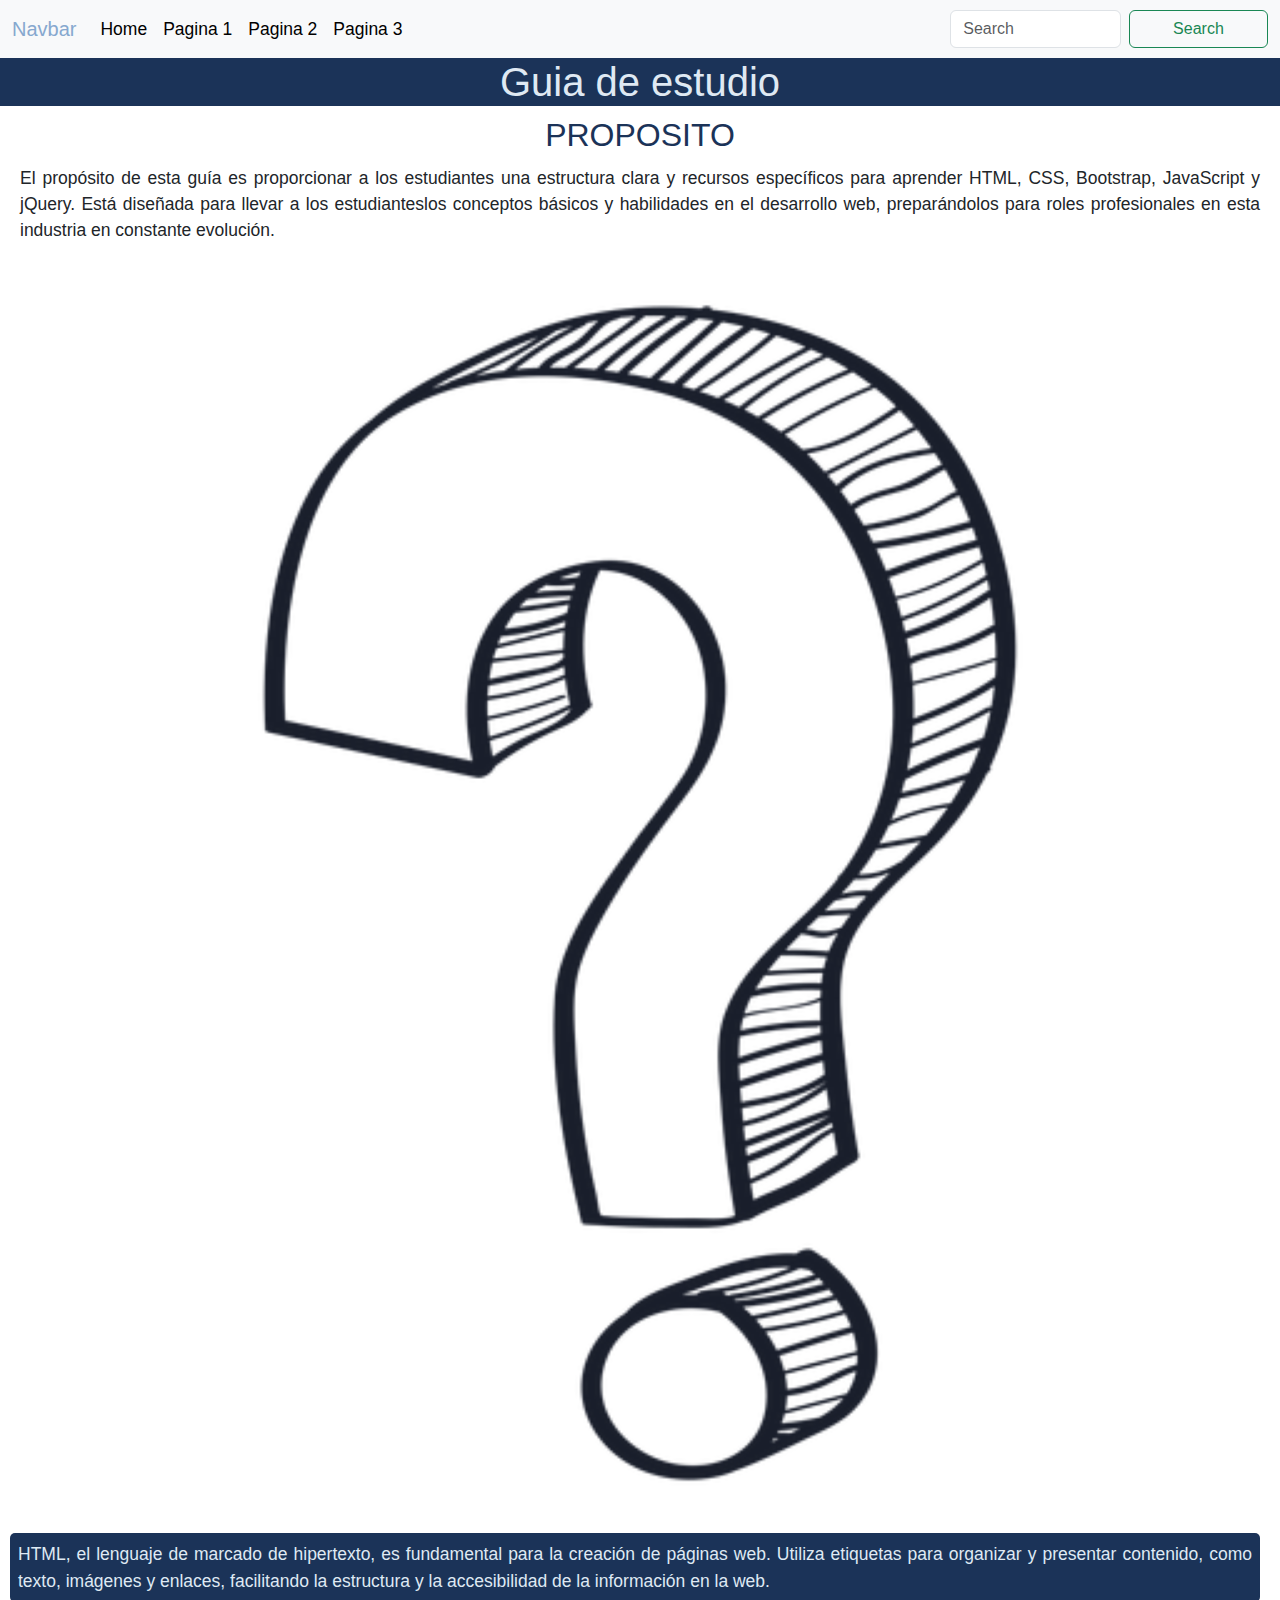
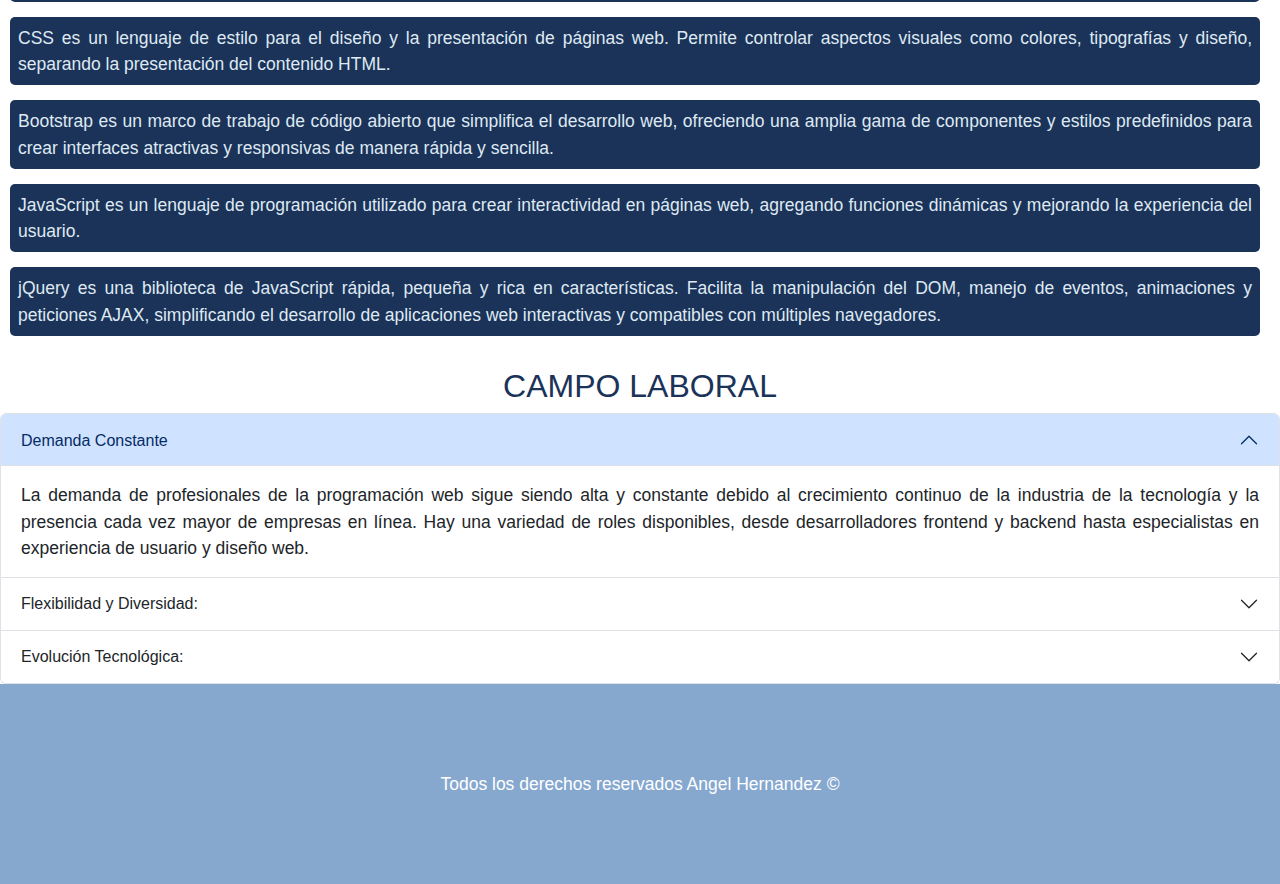
==== Pagina 1.html @ de01f2af "Agregar archivos" ====
<!DOCTYPE html>
<html lang="en">
<head>
    <meta charset="UTF-8">
    <meta name="viewport" content="width=device-width, initial-scale=1.0">
    <title>Actividad 2</title>
    <link rel="stylesheet" href="bootstrap.min.css">
    <link rel="stylesheet" href="css/style.css">
</head>
<body>
    <nav class="navbar navbar-expand-lg bg-body-tertiary">
        <div class="container-fluid">
          <a class="navbar-brand" href="#">Navbar</a>
          <button class="navbar-toggler" type="button" data-bs-toggle="collapse" data-bs-target="#navbarSupportedContent" aria-controls="navbarSupportedContent" aria-expanded="false" aria-label="Toggle navigation">
            <span class="navbar-toggler-icon"></span>
          </button>
          <div class="collapse navbar-collapse" id="navbarSupportedContent">
            <ul class="navbar-nav me-auto mb-2 mb-lg-0">
                <li class="nav-item">
                    <a class="nav-link active" aria-current="page" href="index.html">Home</a>
                  </li>
            
              <li class="nav-item">
                <a class="nav-link active" aria-current="page" href="Pagina 1.html">Pagina 1</a>
              </li>
              <li class="nav-item">
                <a class="nav-link active" aria-current="page" href="Pagina 2.html">Pagina 2</a>
              </li>
              <li class="nav-item">
                <a class="nav-link active" aria-current="page" href="Pagina 3.html">Pagina 3</a>
              </li>
              
              
            </ul>
            <form class="d-flex" role="search">
              <input class="form-control me-2" type="search" placeholder="Search" aria-label="Search">
              <button class="btn btn-outline-success" type="submit">Search</button>
            </form>
          </div>
        </div>
      </nav>
      <div class="texto">
        <div id="home" class="seccion">
        <header>
          <h1> Guia de estudio</h1>
        </header>
      <main class="contenido-principal">
        <h2 class="segundop-titulo">Proposito</h2>
        <p>El propósito de esta guía es proporcionar a los estudiantes una estructura clara y recursos específicos para aprender HTML, CSS, Bootstrap, JavaScript y jQuery. Está diseñada para llevar a los estudianteslos conceptos básicos y habilidades en el desarrollo web, preparándolos para roles profesionales en esta industria en constante evolución.</p>
      </main>
      <div id="carouselExampleIndicators" class="carousel slide">
        <div class="carousel-indicators">
          <button type="button" data-bs-target="#carouselExampleIndicators" data-bs-slide-to="0" class="active" aria-current="true" aria-label="Slide 1"></button>
          <button type="button" data-bs-target="#carouselExampleIndicators" data-bs-slide-to="1" aria-label="Slide 2"></button>
          <button type="button" data-bs-target="#carouselExampleIndicators" data-bs-slide-to="2" aria-label="Slide 3"></button>
        </div>
        <div class="carousel-inner">
          <div class="carousel-item active">
            <img src="Imagenes/img1.png" class="d-block w-100" alt="...">
          </div>
          <div class="carousel-item">
            <img src="Imagenes/492_html5.jpg" class="d-block w-100" alt="...">
          </div>
          <div class="carousel-item">
            <img src="Imagenes/JavaScript-logo.jpg" class="d-block w-100" alt="...">
          </div>
        </div>
        <button class="carousel-control-prev" type="button" data-bs-target="#carouselExampleIndicators" data-bs-slide="prev">
          <span class="carousel-control-prev-icon" aria-hidden="true"></span>
          <span class="visually-hidden">Previous</span>
        </button>
        <button class="carousel-control-next" type="button" data-bs-target="#carouselExampleIndicators" data-bs-slide="next">
          <span class="carousel-control-next-icon" aria-hidden="true"></span>
          <span class="visually-hidden">Next</span>
        </button>
      </div>
      <div class="d-flex flex-column mb-3">
          <div class="p-2">HTML, el lenguaje de marcado de hipertexto, es fundamental para la creación de páginas web. Utiliza etiquetas para organizar y presentar contenido, como texto, imágenes y enlaces, facilitando la estructura y la accesibilidad de la información en la web.</div>
          <div class="p-2">CSS es un lenguaje de estilo para el diseño y la presentación de páginas web. Permite controlar aspectos visuales como colores, tipografías y diseño, separando la presentación del contenido HTML.</div>
          <div class="p-2">Bootstrap es un marco de trabajo de código abierto que simplifica el desarrollo web, ofreciendo una amplia gama de componentes y estilos predefinidos para crear interfaces atractivas y responsivas de manera rápida y sencilla.</div>
          <div class="p-2">JavaScript es un lenguaje de programación utilizado para crear interactividad en páginas web, agregando funciones dinámicas y mejorando la experiencia del usuario.</div>
          <div class="p-2">jQuery es una biblioteca de JavaScript rápida, pequeña y rica en características. Facilita la manipulación del DOM, manejo de eventos, animaciones y peticiones AJAX, simplificando el desarrollo de aplicaciones web interactivas y compatibles con múltiples navegadores.</div>
        </div>
        <h2>Campo laboral</h2>
        <div class="accordion" id="accordionPanelsStayOpenExample">
          <div class="accordion-item">
            <h2 class="accordion-header">
              <button class="accordion-button" type="button" data-bs-toggle="collapse" data-bs-target="#panelsStayOpen-collapseOne" aria-expanded="true" aria-controls="panelsStayOpen-collapseOne">
                Demanda Constante
              </button>
            </h2>
            <div id="panelsStayOpen-collapseOne" class="accordion-collapse collapse show">
              <div class="accordion-body">
                La demanda de profesionales de la programación web sigue siendo alta y constante debido al crecimiento continuo de la industria de la tecnología y la presencia cada vez mayor de empresas en línea. Hay una variedad de roles disponibles, desde desarrolladores frontend y backend hasta especialistas en experiencia de usuario y diseño web.
              </div>
            </div>
          </div>
          <div class="accordion-item">
            <h2 class="accordion-header">
              <button class="accordion-button collapsed" type="button" data-bs-toggle="collapse" data-bs-target="#panelsStayOpen-collapseTwo" aria-expanded="false" aria-controls="panelsStayOpen-collapseTwo">
                Flexibilidad y Diversidad:
              </button>
            </h2>
            <div id="panelsStayOpen-collapseTwo" class="accordion-collapse collapse">
              <div class="accordion-body">
                El campo de la programación web ofrece una amplia gama de oportunidades para trabajar en diferentes industrias, desde startups y pequeñas empresas hasta corporaciones multinacionales. Los profesionales pueden trabajar como empleados a tiempo completo, contratistas independientes o incluso iniciar sus propios proyectos como emprendedores.                 
              </div>
            </div>
          </div>
          <div class="accordion-item">
            <h2 class="accordion-header">
              <button class="accordion-button collapsed" type="button" data-bs-toggle="collapse" data-bs-target="#panelsStayOpen-collapseThree" aria-expanded="false" aria-controls="panelsStayOpen-collapseThree">
                Evolución Tecnológica:
              </button>
            </h2>
            <div id="panelsStayOpen-collapseThree" class="accordion-collapse collapse">
              <div class="accordion-body">
                La programación web es un campo dinámico y en constante evolución, lo que significa que siempre hay nuevas tecnologías, frameworks y herramientas para aprender y dominar. Los profesionales exitosos son aquellos que están dispuestos a mantenerse actualizados con las últimas tendencias y adaptarse rápidamente a los cambios en el panorama tecnológico.                   
              </div>
            </div>
          </div>
        </div>
      </div>
      <footer class="footer">
        <p>Todos los derechos reservados Angel Hernandez &copy; </p>
      </footer>
      

    <script src="bootstrap.bundle.min.js"></script>
</body>
</html>
---- css/style.css ----
:root{
    --negro: #000000;
    --blanco: #FFFFFF;
    --primario: #1B3358;
    --secundario: #86A8CF;
    --secundario2: #854F6C;
    --beige: #DFB6B2;
    --claro: #FBE4D8;
    --gris: #757575;
    --grisclaro: #DFE9F3;
    --titulo:"Staatliches", sans-serif;
}
/*Globales*/
html{
    font-size: 100%;
    box-sizing: border-box; /*hack box model*/
    scroll-snap-type: y mandatory;
}
*, *:before, *:after {
    box-sizing: inherit;
}
body{
    
    font-size: 17.5px;/* 1rem= 10 px*/
    font-family: "Krub", sans-serif;
    font-weight: 400;
}

h1{
    color: var(--grisclaro);
    background-color: var();
    background-color: var(--primario);
    font-family: var(--titulo);
    text-align: center;
}
h2, h3, h4{
    color: var(--primario);
    text-align: center;
    text-transform: uppercase;
    font-family: var(--titulo);
}

*,
*::after,
*::before{
    margin: 0;
    padding: 0;
    font-family: inherit;
    box-sizing: inherit;
}

.intro {
    position: fixed;
    top: 0;
    left: 0;
    width: 100%;
    height: 100vh;
    display: flex;
    align-items: center;
    justify-content: center;
    flex-direction: column;
    z-index: 1;
    background-color: var(--blanco);
    transition: 1s;
}

.intro img{
    top: 15px;
    position: absolute;
}

.intro img{
    top: 15px;
    position: absolute;
}

.intro p{
    color: var(--gris);
    font-size: 16px;
    margin-top: 10px;
}

.logo{
    font-size: 50px;
    color: var(--blanco);
}

.logo-parts{
    position: relative;
    display: inline-block;
    bottom: -150px;
    opacity: 0;
}

.logo-parts.active{
    bottom: 0;
    opacity: 1;
    transition: ease-in-out .5s;
}

.content{
    width: 100%;
    padding: 50px;
    font-size: 20px;
}

.navbar a{
    color: var(--secundario);
}
@media (min-width: 768px){
    .texto{
        width: 100%;
        min-width: 800px;
        max-width: 1400px;
        text-align: center;
        margin: auto;
        text-align: justify;
    }
}
.contenido-principal, p{
    text-align: center;
    margin: 10px 10px;
}
p{
    text-align: justify;
}
.galeria{
    width: 1400px;
    height: 800px;
    display:flex;
    margin: auto;
    margin-bottom: 50px;
}
@media (max-width: 768px){
    .galeria{
        width: auto;
        height: auto;
        display:flex;
        margin: auto;
        margin-bottom: 50px;
    }
}

.galeria img{
    filter: drop-shadow( 0 0 10px rgba(0, 0, 0, .8));
    width: 0px;
    flex-grow: 1;
    object-fit:cover;
    opacity: .8;
    transition: .75s ease;
}

.galeria img:hover{
    cursor: crosshair;
    width: 400px;
    opacity: 1;
    filter: contrast(120%);
}

.d-flex .p-2{
    color: var(--grisclaro);
    background-color: var(--primario);
    border-radius: 5px;
    margin-bottom: 15px;
    margin-left: 10px;
    margin-right: 20px;
}

.img-seccion{
    display: block;
    margin: 0 auto;
}
@media (max-width: 768px){   
    .img-seccion{
        display: block;
        margin: 0 auto;
        max-width: 100%; /* Ajusta el ancho máximo del video al ancho del contenedor */
        height: auto;
        padding: 50px;
    }
}

#video-html{
    display: block;
    margin: 0 auto; /* Centra horizontalmente el video */
    max-width: 80%; /* Ajusta el ancho máximo del video al ancho del contenedor */
    height: auto;
    padding: 50px;
}

.libros{
    text-align: start;
}

.container{
    max-width: 700px ;
    margin: auto;
    padding: 20px;
}

#prueba section{
    border: 2px solid var(--secundario);
    border-radius: 7px;
    padding: 10px;
    margin: 10px 0;
}

#img-css-eje, #img-seccion-2{
    width: 30%; /* Define el ancho deseado, por ejemplo, el 80% del contenedor */
    display: block; /* Asegura que la imagen se comporte como un bloque */
    margin: 0 auto;
}
#img-seccion-mini, #img-seccion-js{
    width: 50%; 
    display: block; 
    margin: 0 auto;
}
#img-seccion-js{
    width: 60%; 
    display: block; 
    margin: 0 auto;
}

.img-seccion-jq{
    display: block;
    margin: 0 auto;
    padding: 40px;
}

label{
    display: block;
    padding: 7px;
    border-radius: 7px;
    cursor: pointer;
    border: 1px dashed var(--secundario);
    margin-bottom: 3px;
}

label:hover{
    background-color: var(--secundario);
}

button{
    width: 80%;
    display: block;
    margin: auto;
    padding: 10px;

    background-color: var(--primario);
    border: none;
    cursor: pointer;
    border-radius: 20px;
}

button:hover{
    background-color: var(--secundario);
}

#resultado{
    font-size: 30px;
}
#felicitaciones{
    padding: 50px;
}
.footer{
    color: var(--blanco);
    background: var(--secundario);
    display: flex;
    justify-content: center;
    align-items: center;
    width: 100%;
    height: 200px;
}
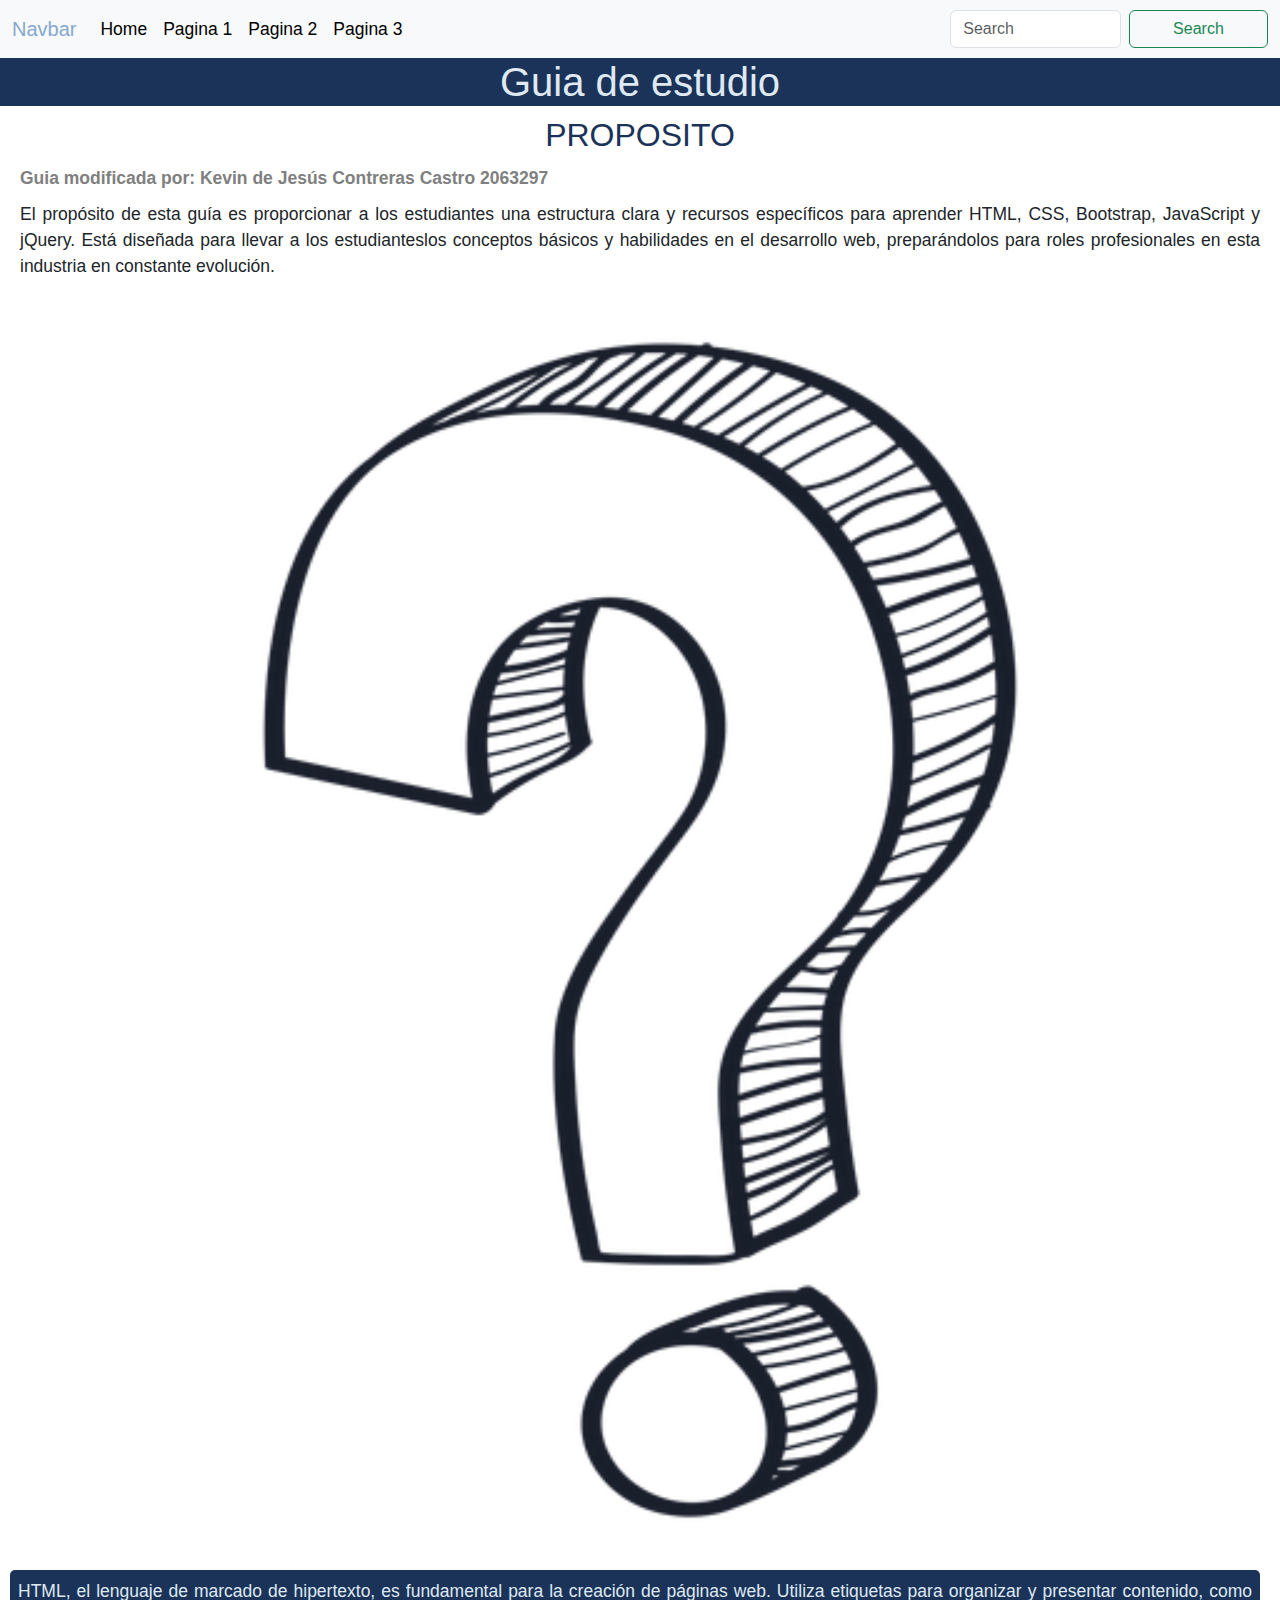
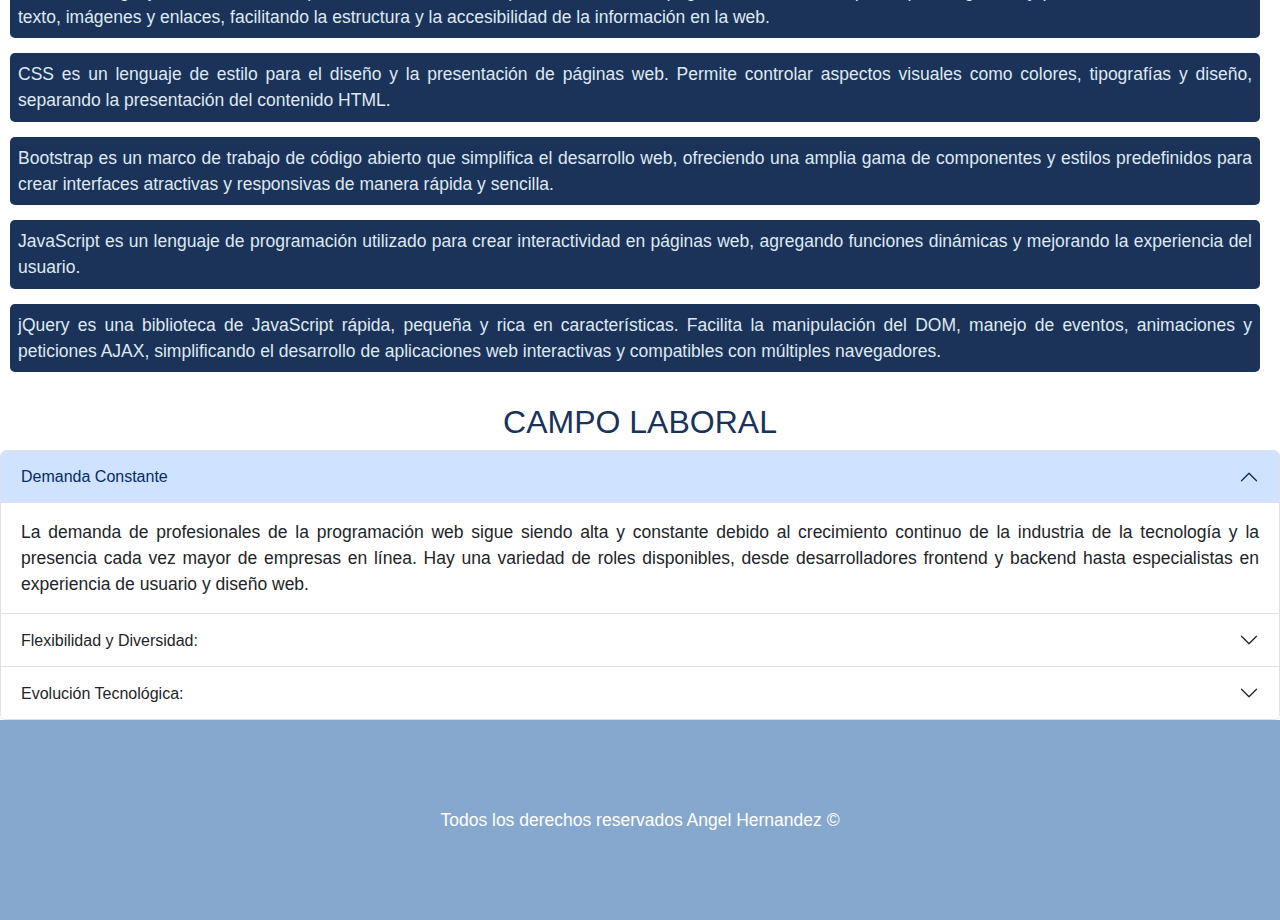
==== commit 1d240590: "Modificacion añadida por Kevin de Jesús" ====
--- a/Pagina 1.html
+++ b/Pagina 1.html
@@ -46,6 +46,7 @@
         </header>
       <main class="contenido-principal">
         <h2 class="segundop-titulo">Proposito</h2>
+        <p class="modificacion">Guia modificada por: Kevin de Jesús Contreras Castro 2063297</p>
         <p>El propósito de esta guía es proporcionar a los estudiantes una estructura clara y recursos específicos para aprender HTML, CSS, Bootstrap, JavaScript y jQuery. Está diseñada para llevar a los estudianteslos conceptos básicos y habilidades en el desarrollo web, preparándolos para roles profesionales en esta industria en constante evolución.</p>
       </main>
       <div id="carouselExampleIndicators" class="carousel slide">
--- a/css/style.css
+++ b/css/style.css
@@ -270,4 +270,9 @@
     align-items: center;
     width: 100%;
     height: 200px;
+}
+
+.modificacion{
+    color:gray;
+    font-weight: bold;
 }